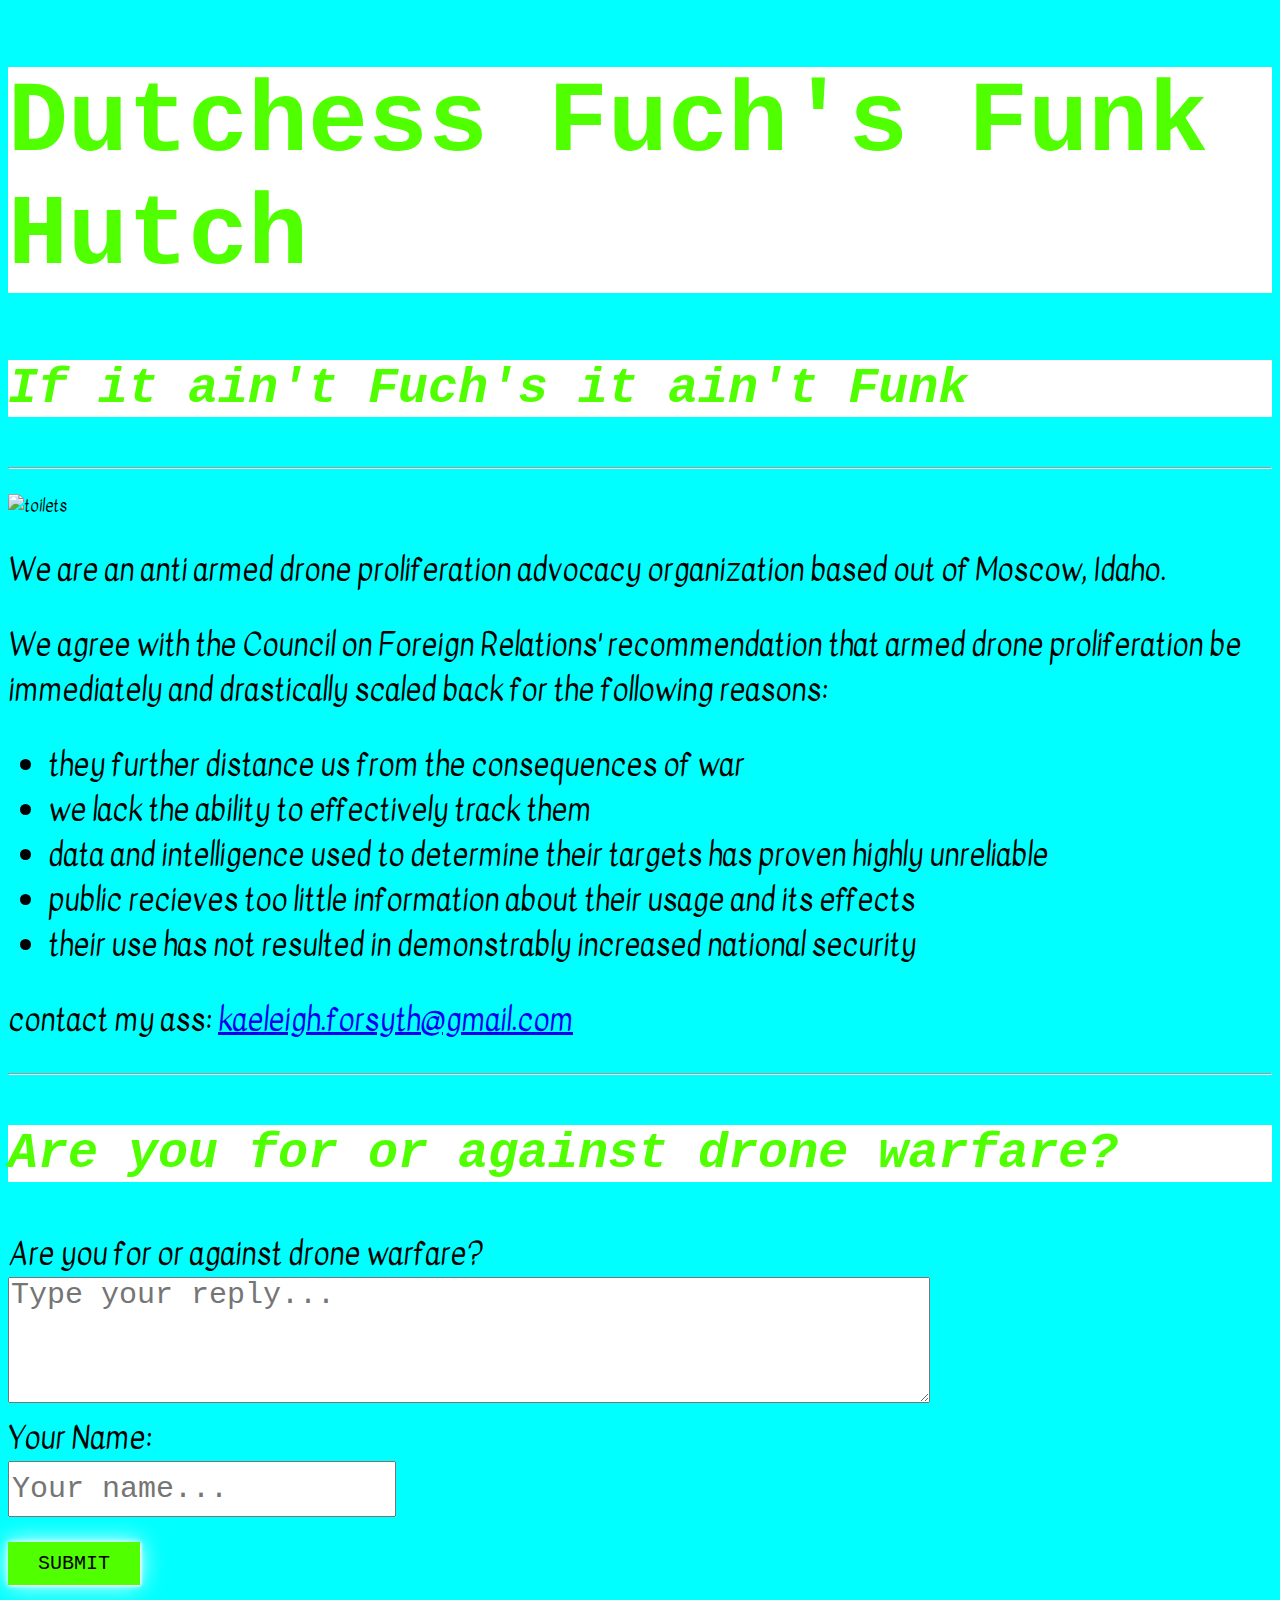
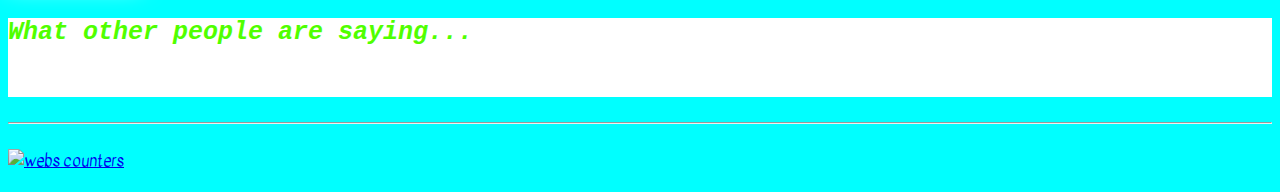
==== unit_4/index.html @ 87e52408 "?!?!?" ====
<!DOCTYPE html>
<html>

<head>
	<title>Dutchess Fuch's Funk Hutch</title>
	<script src="js/jquery.min.js"></script>
	<script src="js/firebase.js"></script>
	<script src="js/scripts.js"></script>
	<link rel="stylesheet" type="text/css" href="css/style.css">
</head>

<body>
	<h1>Dutchess Fuch's Funk Hutch</h1>
	<h3>If it ain't Fuch's it ain't Funk</h3>
	<hr>
	<img src="https://i.imgur.com/2V4agUp.jpg" width="100%" height="400" alt="toilets">
	<p>We are an anti armed drone proliferation advocacy organization based out of Moscow, Idaho.</p>

	<p> We agree with the Council on Foreign Relations' recommendation that armed drone proliferation be immediately and drastically scaled back for the following reasons:</p>

	<ul>
		<li>they further distance us from the consequences of war</li>
		<li>we lack the ability to effectively track them</li>
		<li>data and intelligence used to determine their targets has proven highly unreliable</li>
		<li>public recieves too little information about their usage and its effects</li>
		<li>their use has not resulted in demonstrably increased national security</li>
	</ul>

	<p>contact my ass: <a href="mailto:kaeleigh.forsyth@gmail.com">kaeleigh.forsyth@gmail.com</a></p>

	<hr>

	<h3>Are you for or against drone warfare?</h3>

	<div class='example-chat-toolbar'>
		<label for="messageInput">Are you for or against drone warfare?</label>
		<br>
		<textarea id='messageInput' textarea rows="4" cols="50" placeholder='Type your reply...'></textarea>
		<br>
		<label for="nameInput">Your Name:</label>
		<br>
		<input type='text' id='nameInput' placeholder='Your name...'>
		<br>
		<button id='submit-msg'>SUBMIT</button>
	</div>

	<h4>What other people are saying...</h4>

	<ul id='msgList' class="example-chat-messages"></ul>

	<hr>

	<!-- hitwebcounter Code START -->
	<a href="http://www.hitwebcounter.com" target="blank">
		<img src="http://hitwebcounter.com/counter/counter.php?page=6877236&style=0049&nbdigits=5&type=page&initCount=0" title="webs counters" Alt="webs counters"   border="0" >
	</a>
	<br/>
	<!-- hitwebcounter.com -->
	<a href="http://www.hitwebcounter.com" title="" target="_blank" style="font-family: ;
                                        font-size: px; color: #; text-decoration:  ;">
		</>
	</a>
</body>

</html>
---- unit_4/css/style.css ----
/* Adding new font */
@import url('https://fonts.googleapis.com/css?family=Kavivanar');


body {
	background-color: #00FFFF;
	/* telling everything in the body
	   of the page to use Lato,
		 unless otherwise specified
	*/
	font-family: 'Kavivanar', monospace;
}


h1 {
	color: #50FF00;
	background-color: #FFFFFF;
	font-family: monospace;
	font-size: 100px;
}

h3 {
	color: #50FF00;
	background-color: #FFFFFF;
	font-style: italic;
	font-family: monospace;
	font-size: 50px;
}

h4 {
	color: #50FF00;
	background-color: #FFFFFF;
	font-style: italic;
	font-family: monospace;
	font-size: 25px;
	margin-bottom: 0px;
}

p {
	color: #000000;
	font-size: 30px;
}

ul {
	color: #000000;
	font-size: 30px;
}

hr {
	margin: 25px 0px;
}

/*

Guest Book / Firebase area

 */

/* This holds the form they fill out */
.example-chat-toolbar {
	font-size: 30px;
}

/* This is the box that holds the chat messages */
.example-chat-messages {
	list-style: none;
	list-style-type: none;
	background: #fff;
	background-color: #fff;
	font-size: 20px;
	padding: 0px;
	margin-top: 0px;
	min-height: 50px;
	max-height: 400px;
	overflow: scroll;
}

/* This is their username in the chat box */
.example-chat-username {
	margin-right: 10px;
}

/* The name input */
#nameInput {
	height: 50px;
	font-size: 30px;
	line-height: 30px;
	font-family: monospace;
}

/* The message textarea */
#messageInput {
	font-size: 30px;
	line-height: 30px;
	font-family: monospace;
}

/* This is the submit button */
#submit-msg {
	background: #50FF00;
	background-color: #50FF00;
	font-family: monospace;
	font-size: 20px;
	outline: 0;
	border: 0;
	padding: 10px 30px;
	margin-top: 25px;
  box-shadow: 1px 1px 2px #FFF, 0 0 25px #FFF, 0 0 5px #FFF;
	cursor: pointer;
}

/* This is the submit button when it is being clicked */
#submit-msg:active {
	-webkit-box-shadow: 1px 2px 2px #666 inset;
  -moz-box-shadow: 1px 2px 2px #666 inset;
  -ms-box-shadow: 1px 2px 2px #666 inset;
  -o-box-shadow: 1px 2px 2px #666 inset;
  box-shadow: 1px 2px 2px #666 inset;
}
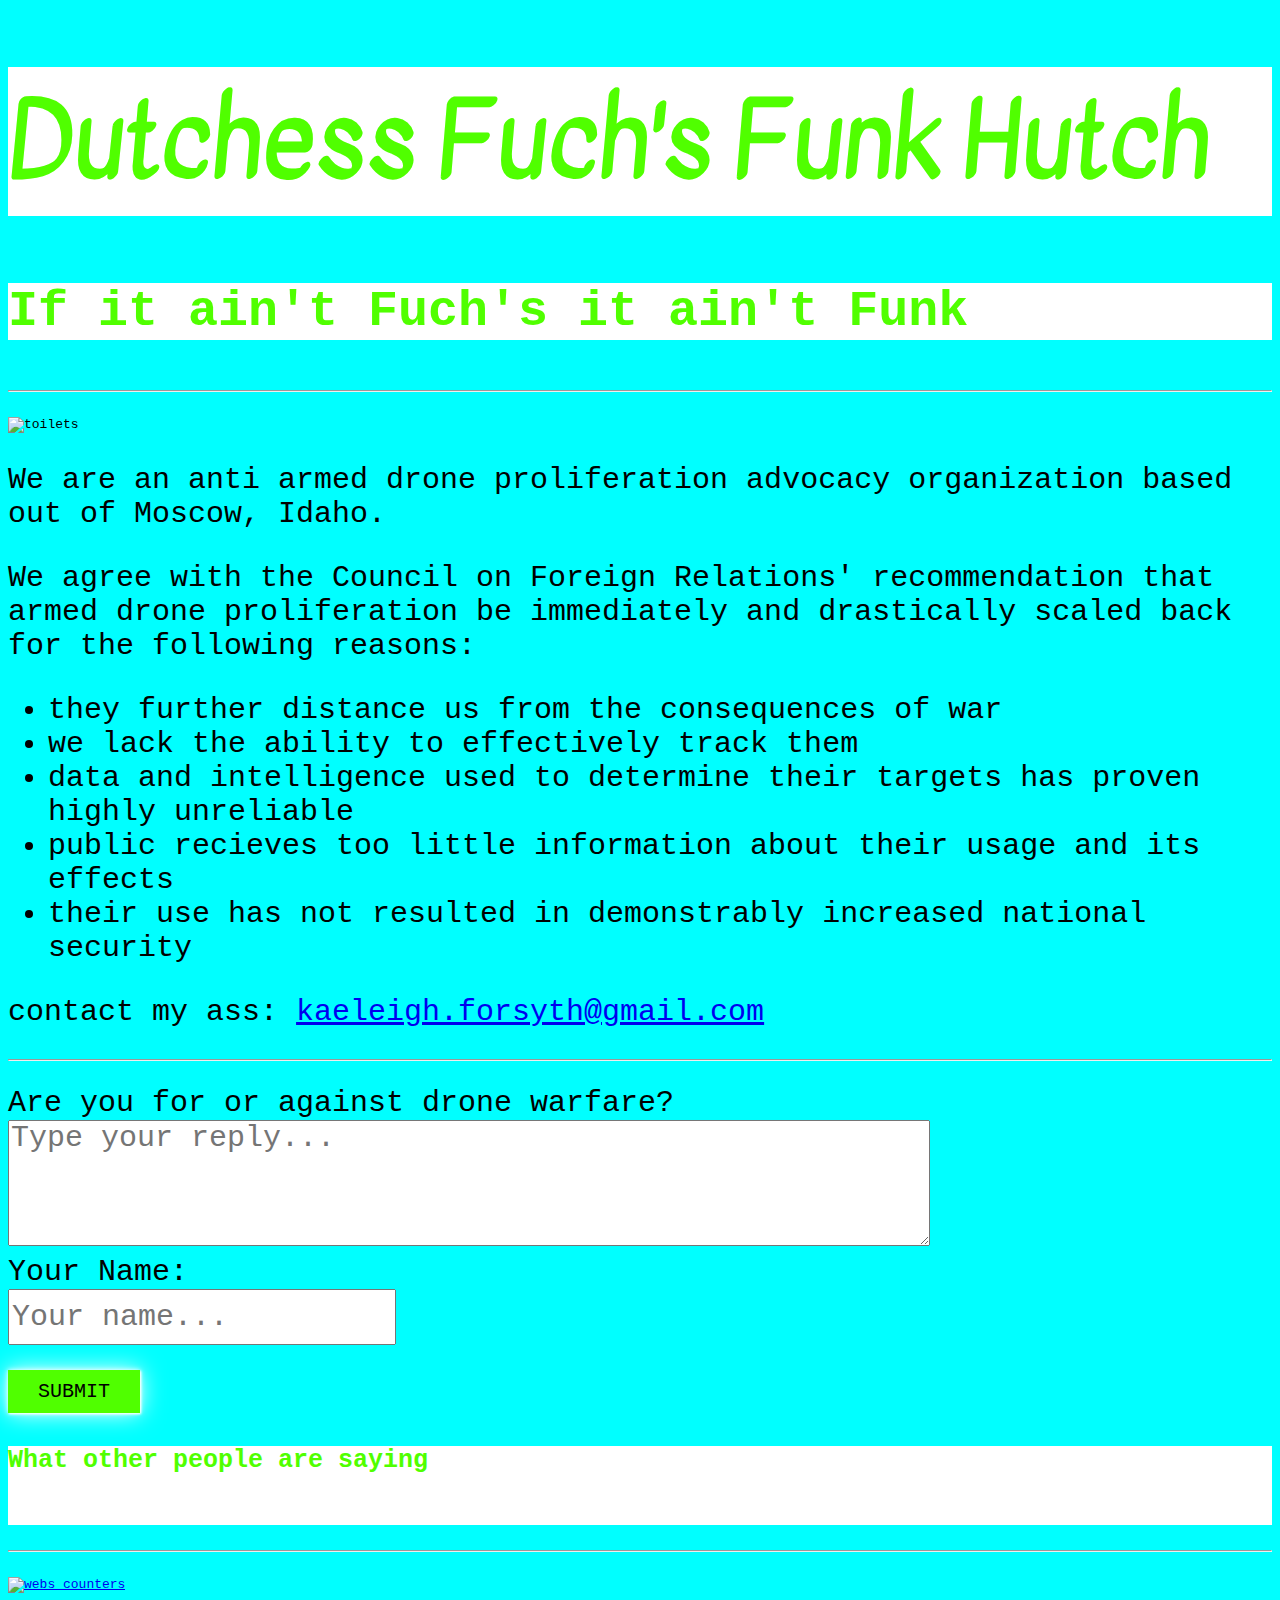
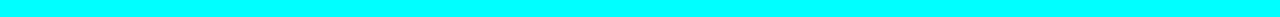
==== commit f056b17a: "?!?!" ====
--- a/unit_4/index.html
+++ b/unit_4/index.html
@@ -30,7 +30,6 @@
 
 	<hr>
 
-	<h3>Are you for or against drone warfare?</h3>
 
 	<div class='example-chat-toolbar'>
 		<label for="messageInput">Are you for or against drone warfare?</label>
@@ -44,7 +43,7 @@
 		<button id='submit-msg'>SUBMIT</button>
 	</div>
 
-	<h4>What other people are saying...</h4>
+	<h4>What other people are saying</h4>
 
 	<ul id='msgList' class="example-chat-messages"></ul>
 
--- a/unit_4/css/style.css
+++ b/unit_4/css/style.css
@@ -8,21 +8,20 @@
 	   of the page to use Lato,
 		 unless otherwise specified
 	*/
-	font-family: 'Kavivanar', monospace;
+	font-family: monospace;
 }
 
 
 h1 {
 	color: #50FF00;
 	background-color: #FFFFFF;
-	font-family: monospace;
+	font-family: 'Kavivanar', monospace;
 	font-size: 100px;
 }
 
 h3 {
 	color: #50FF00;
 	background-color: #FFFFFF;
-	font-style: italic;
 	font-family: monospace;
 	font-size: 50px;
 }
@@ -30,7 +29,6 @@
 h4 {
 	color: #50FF00;
 	background-color: #FFFFFF;
-	font-style: italic;
 	font-family: monospace;
 	font-size: 25px;
 	margin-bottom: 0px;
@@ -77,7 +75,7 @@
 
 /* This is their username in the chat box */
 .example-chat-username {
-	margin-right: 10px;
+	margin-right: 20px;
 }
 
 /* The name input */
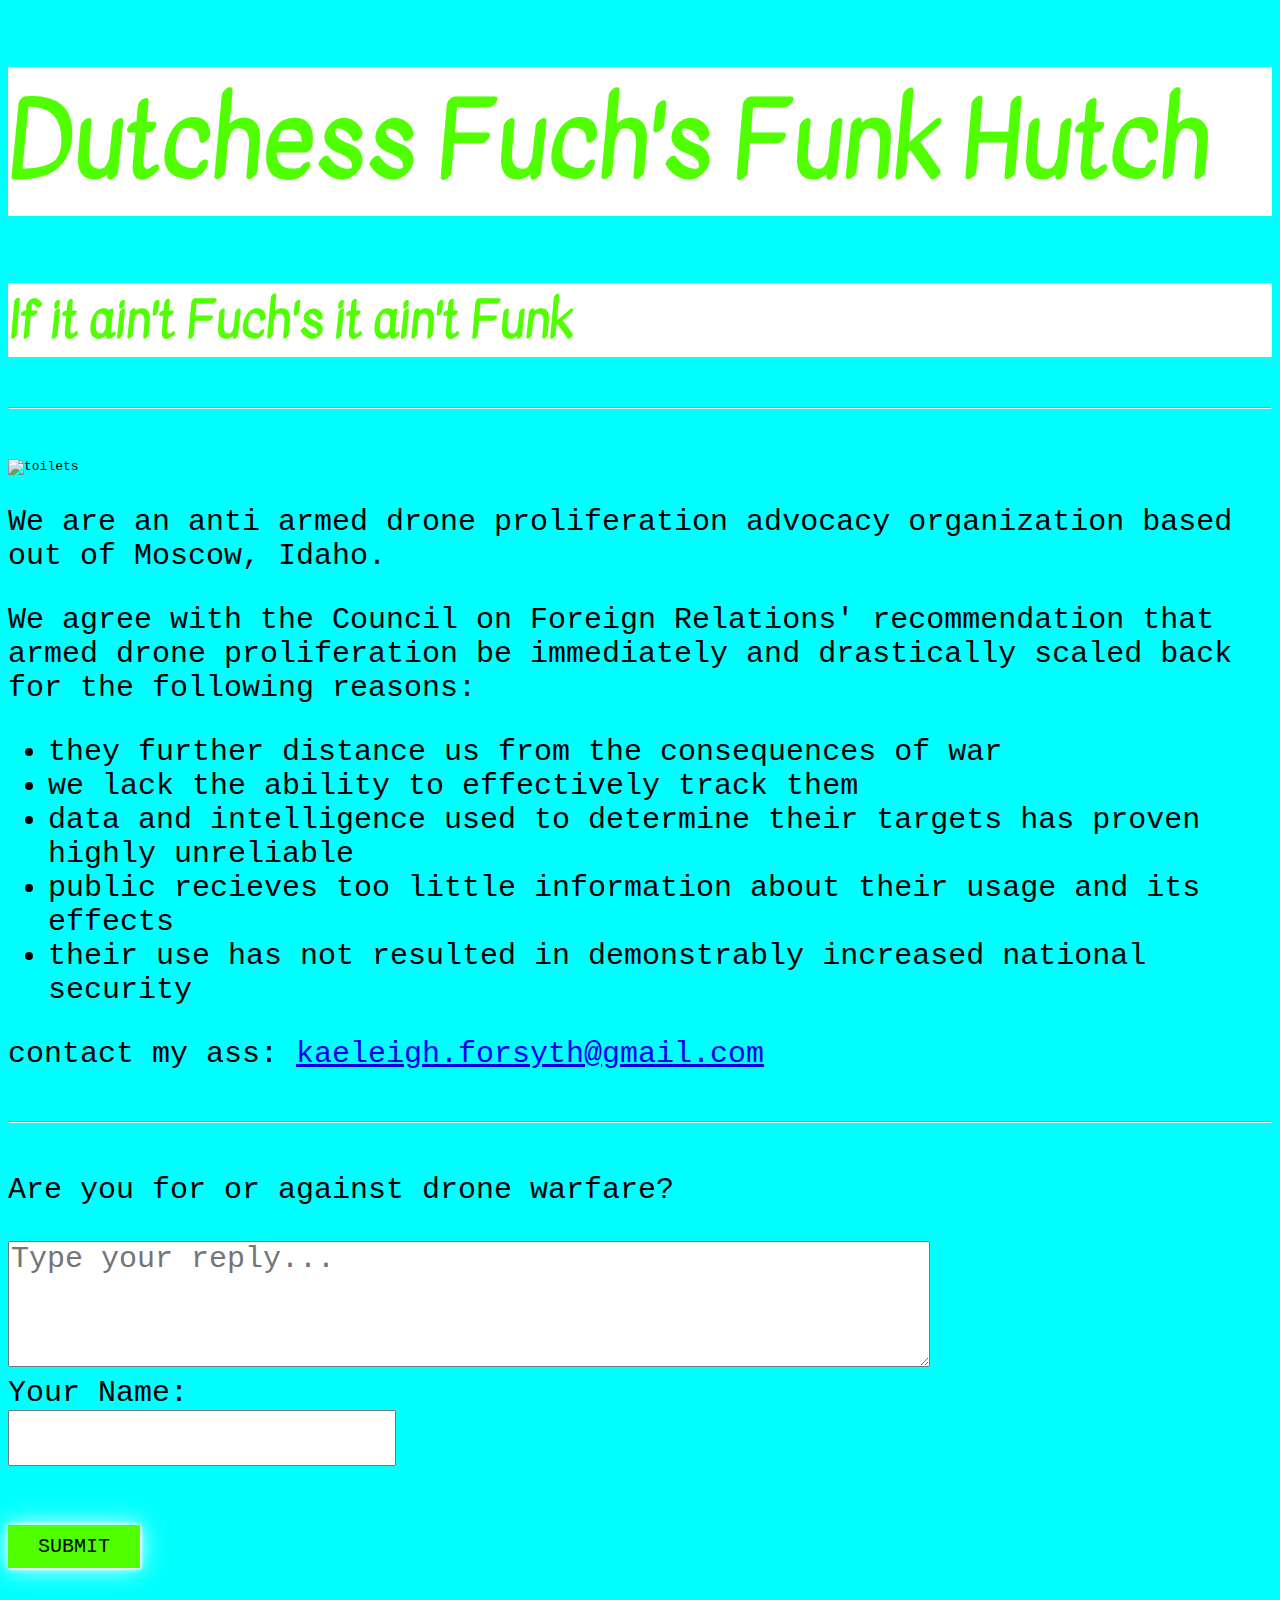
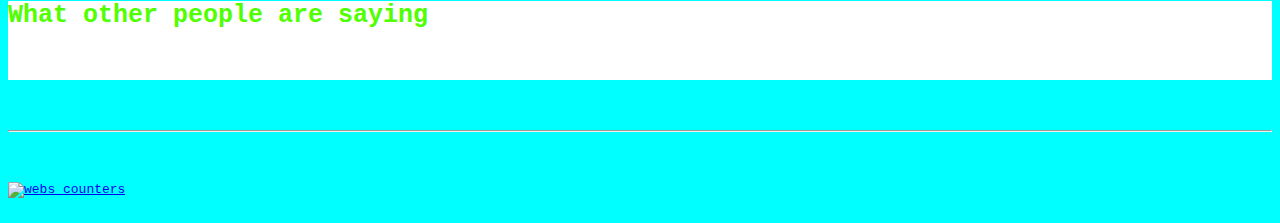
==== commit 0d01bbfd: "updateeee" ====
--- a/unit_4/index.html
+++ b/unit_4/index.html
@@ -34,11 +34,13 @@
 	<div class='example-chat-toolbar'>
 		<label for="messageInput">Are you for or against drone warfare?</label>
 		<br>
+		<br>
 		<textarea id='messageInput' textarea rows="4" cols="50" placeholder='Type your reply...'></textarea>
 		<br>
 		<label for="nameInput">Your Name:</label>
 		<br>
-		<input type='text' id='nameInput' placeholder='Your name...'>
+		<input type='text' id='nameInput'>
+		<br>
 		<br>
 		<button id='submit-msg'>SUBMIT</button>
 	</div>
--- a/unit_4/css/style.css
+++ b/unit_4/css/style.css
@@ -22,7 +22,7 @@
 h3 {
 	color: #50FF00;
 	background-color: #FFFFFF;
-	font-family: monospace;
+	font-family: 'Kavivanar', monospace;
 	font-size: 50px;
 }
 
@@ -45,7 +45,7 @@
 }
 
 hr {
-	margin: 25px 0px;
+	margin: 50px 0px;
 }
 
 /*
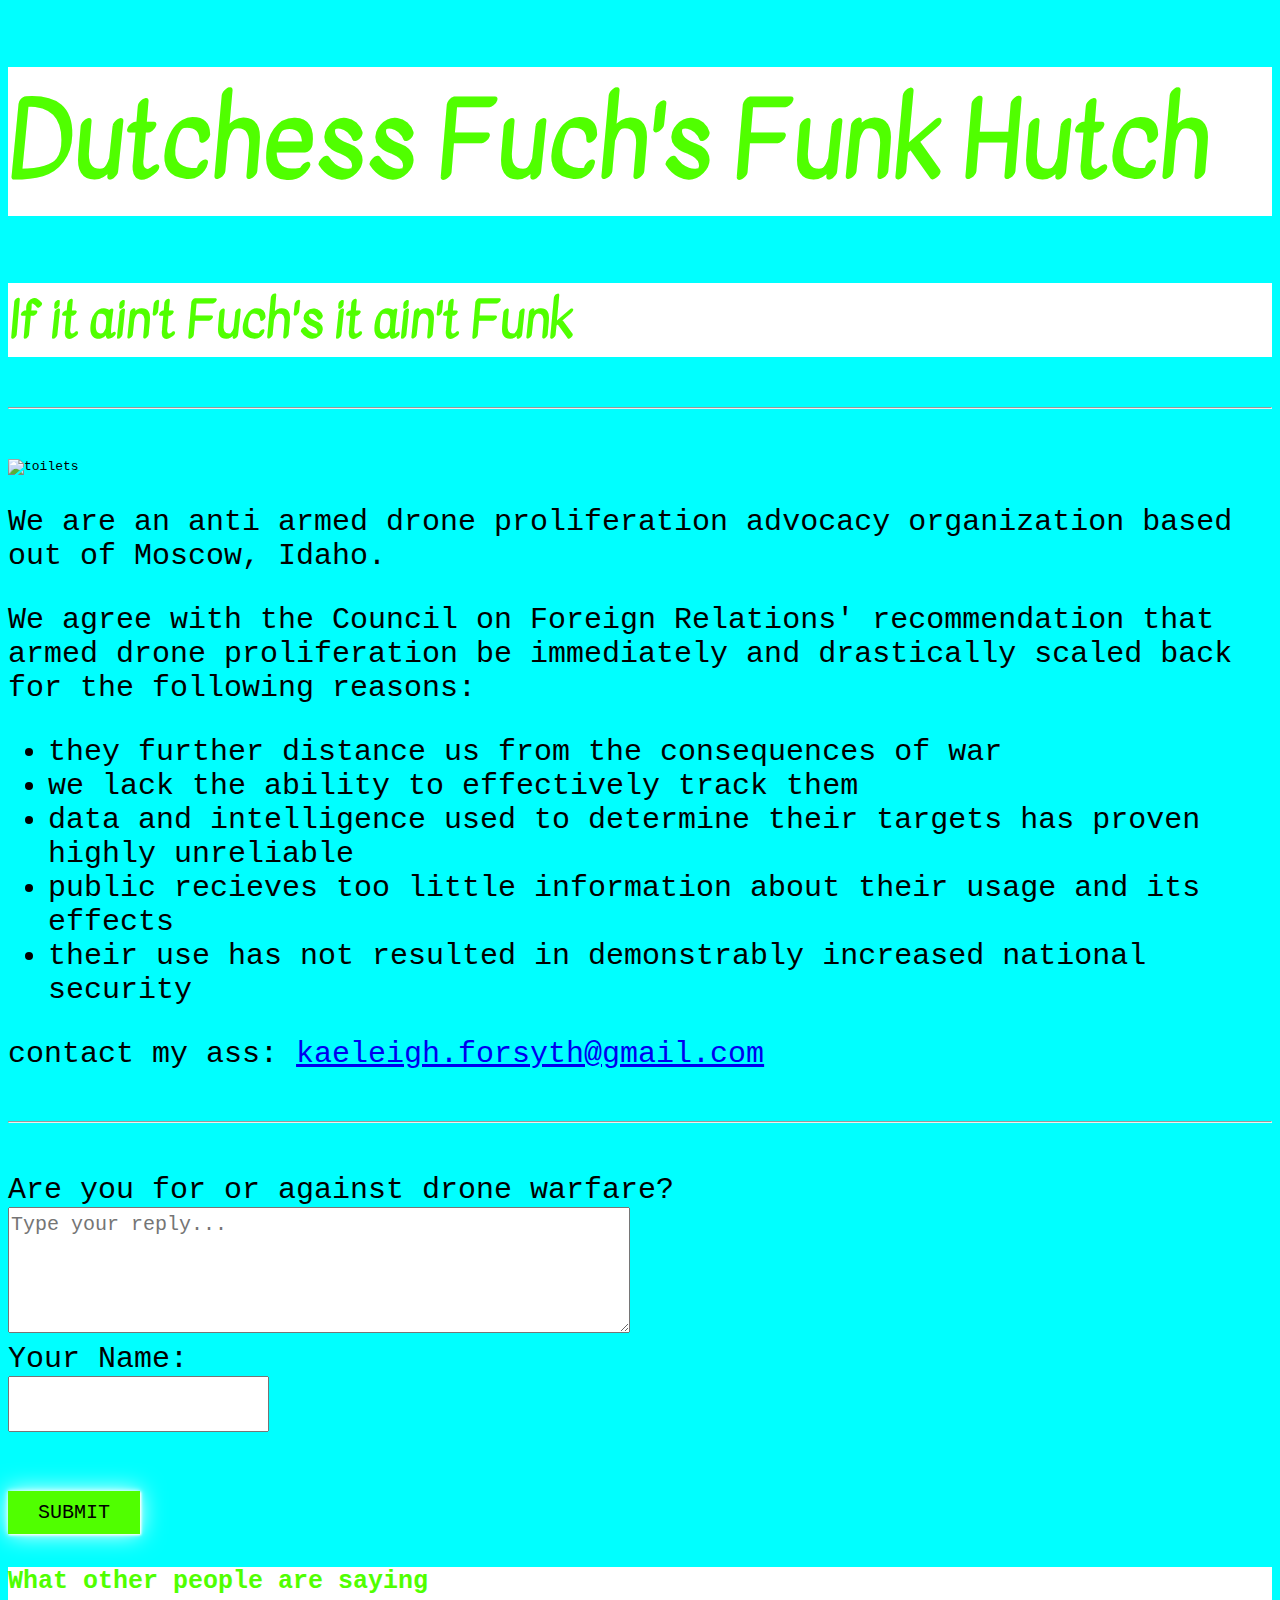
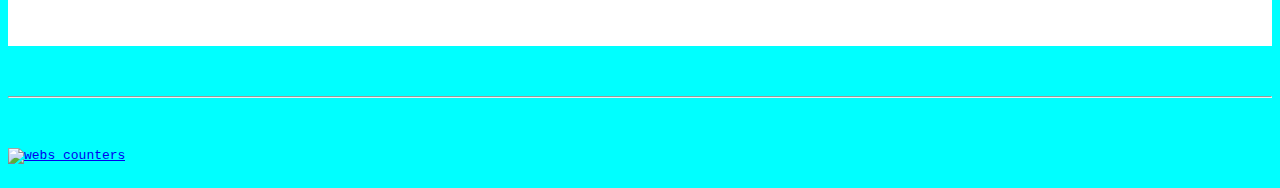
==== commit d39c5ef0: "nxn" ====
--- a/unit_4/index.html
+++ b/unit_4/index.html
@@ -34,7 +34,6 @@
 	<div class='example-chat-toolbar'>
 		<label for="messageInput">Are you for or against drone warfare?</label>
 		<br>
-		<br>
 		<textarea id='messageInput' textarea rows="4" cols="50" placeholder='Type your reply...'></textarea>
 		<br>
 		<label for="nameInput">Your Name:</label>
--- a/unit_4/css/style.css
+++ b/unit_4/css/style.css
@@ -65,7 +65,7 @@
 	list-style-type: none;
 	background: #fff;
 	background-color: #fff;
-	font-size: 20px;
+	font-size: 15px;
 	padding: 0px;
 	margin-top: 0px;
 	min-height: 50px;
@@ -81,14 +81,14 @@
 /* The name input */
 #nameInput {
 	height: 50px;
-	font-size: 30px;
+	font-size: 20px;
 	line-height: 30px;
 	font-family: monospace;
 }
 
 /* The message textarea */
 #messageInput {
-	font-size: 30px;
+	font-size: 20px;
 	line-height: 30px;
 	font-family: monospace;
 }
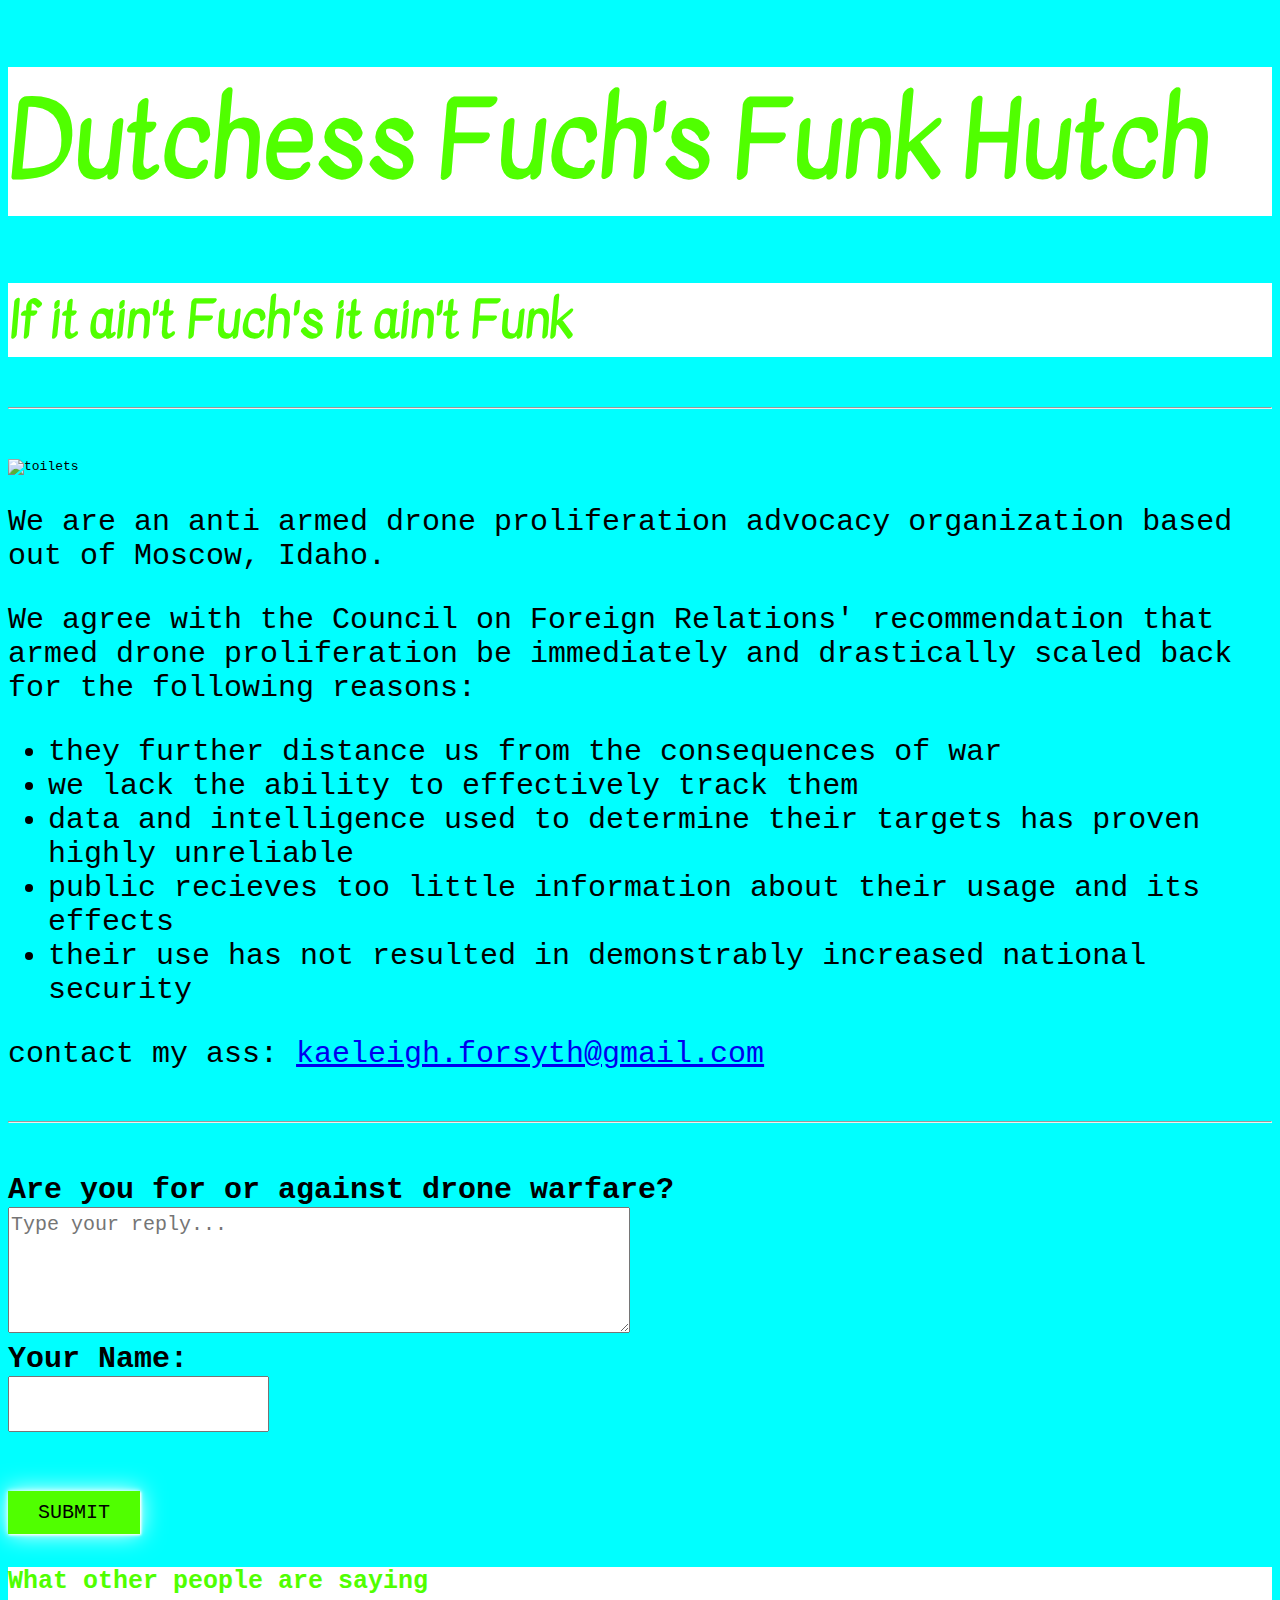
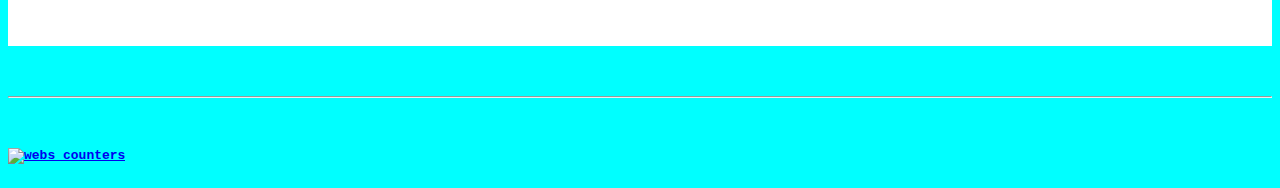
==== commit 512e8ac8: "bolddd" ====
--- a/unit_4/index.html
+++ b/unit_4/index.html
@@ -32,11 +32,11 @@
 
 
 	<div class='example-chat-toolbar'>
-		<label for="messageInput">Are you for or against drone warfare?</label>
+		<label for="messageInput"> <strong>Are you for or against drone warfare?</label>
 		<br>
 		<textarea id='messageInput' textarea rows="4" cols="50" placeholder='Type your reply...'></textarea>
 		<br>
-		<label for="nameInput">Your Name:</label>
+		<label for="nameInput"><strong>Your Name:</label>
 		<br>
 		<input type='text' id='nameInput'>
 		<br>
--- a/unit_4/css/style.css
+++ b/unit_4/css/style.css
@@ -45,6 +45,7 @@
 }
 
 hr {
+	color: #FFFFFF;
 	margin: 50px 0px;
 }
 
@@ -65,7 +66,7 @@
 	list-style-type: none;
 	background: #fff;
 	background-color: #fff;
-	font-size: 15px;
+	font-size: 20px;
 	padding: 0px;
 	margin-top: 0px;
 	min-height: 50px;
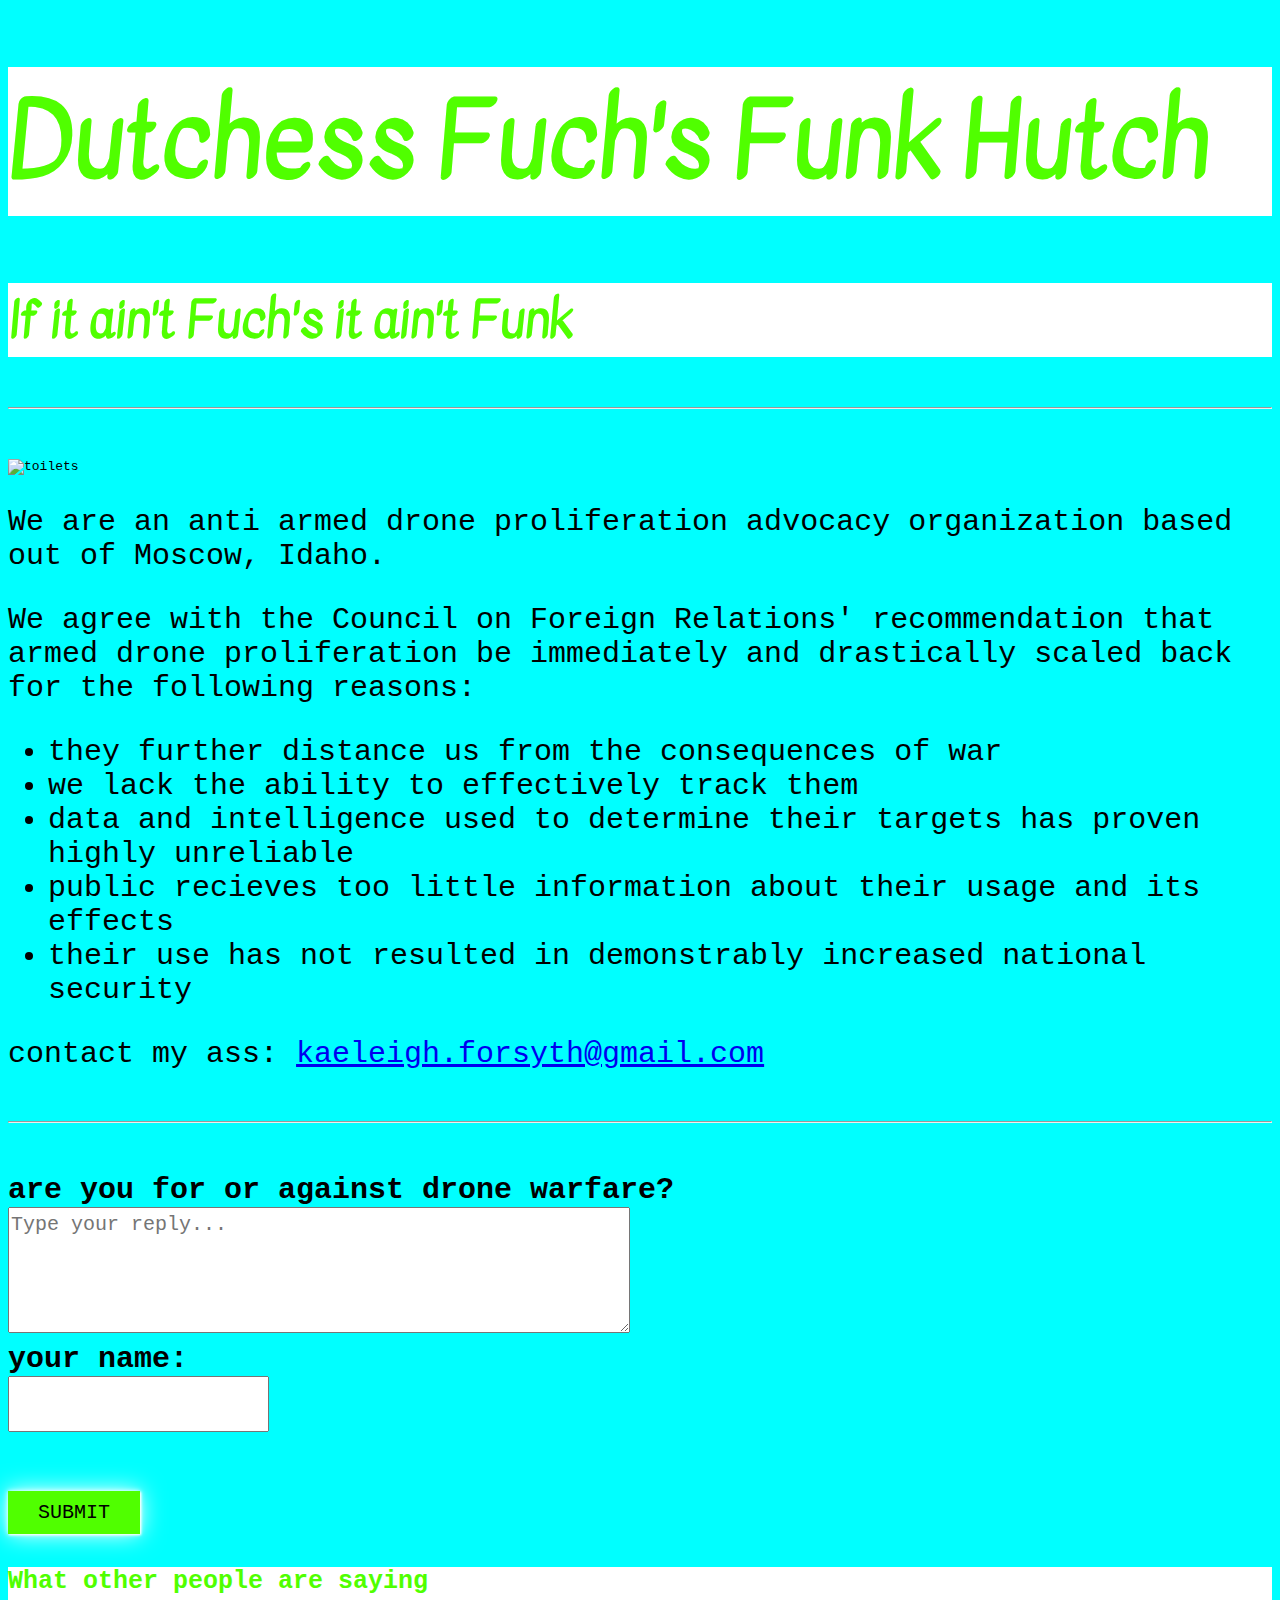
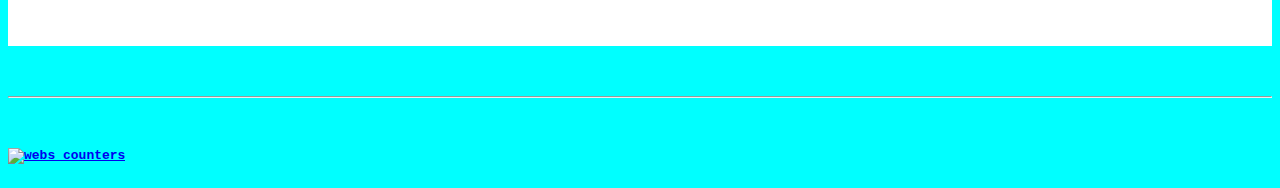
==== commit 35097370: "ert6314" ====
--- a/unit_4/index.html
+++ b/unit_4/index.html
@@ -32,11 +32,11 @@
 
 
 	<div class='example-chat-toolbar'>
-		<label for="messageInput"> <strong>Are you for or against drone warfare?</label>
+		<label for="messageInput"> <strong>are you for or against drone warfare?</label>
 		<br>
 		<textarea id='messageInput' textarea rows="4" cols="50" placeholder='Type your reply...'></textarea>
 		<br>
-		<label for="nameInput"><strong>Your Name:</label>
+		<label for="nameInput"><strong>your name:</label>
 		<br>
 		<input type='text' id='nameInput'>
 		<br>
